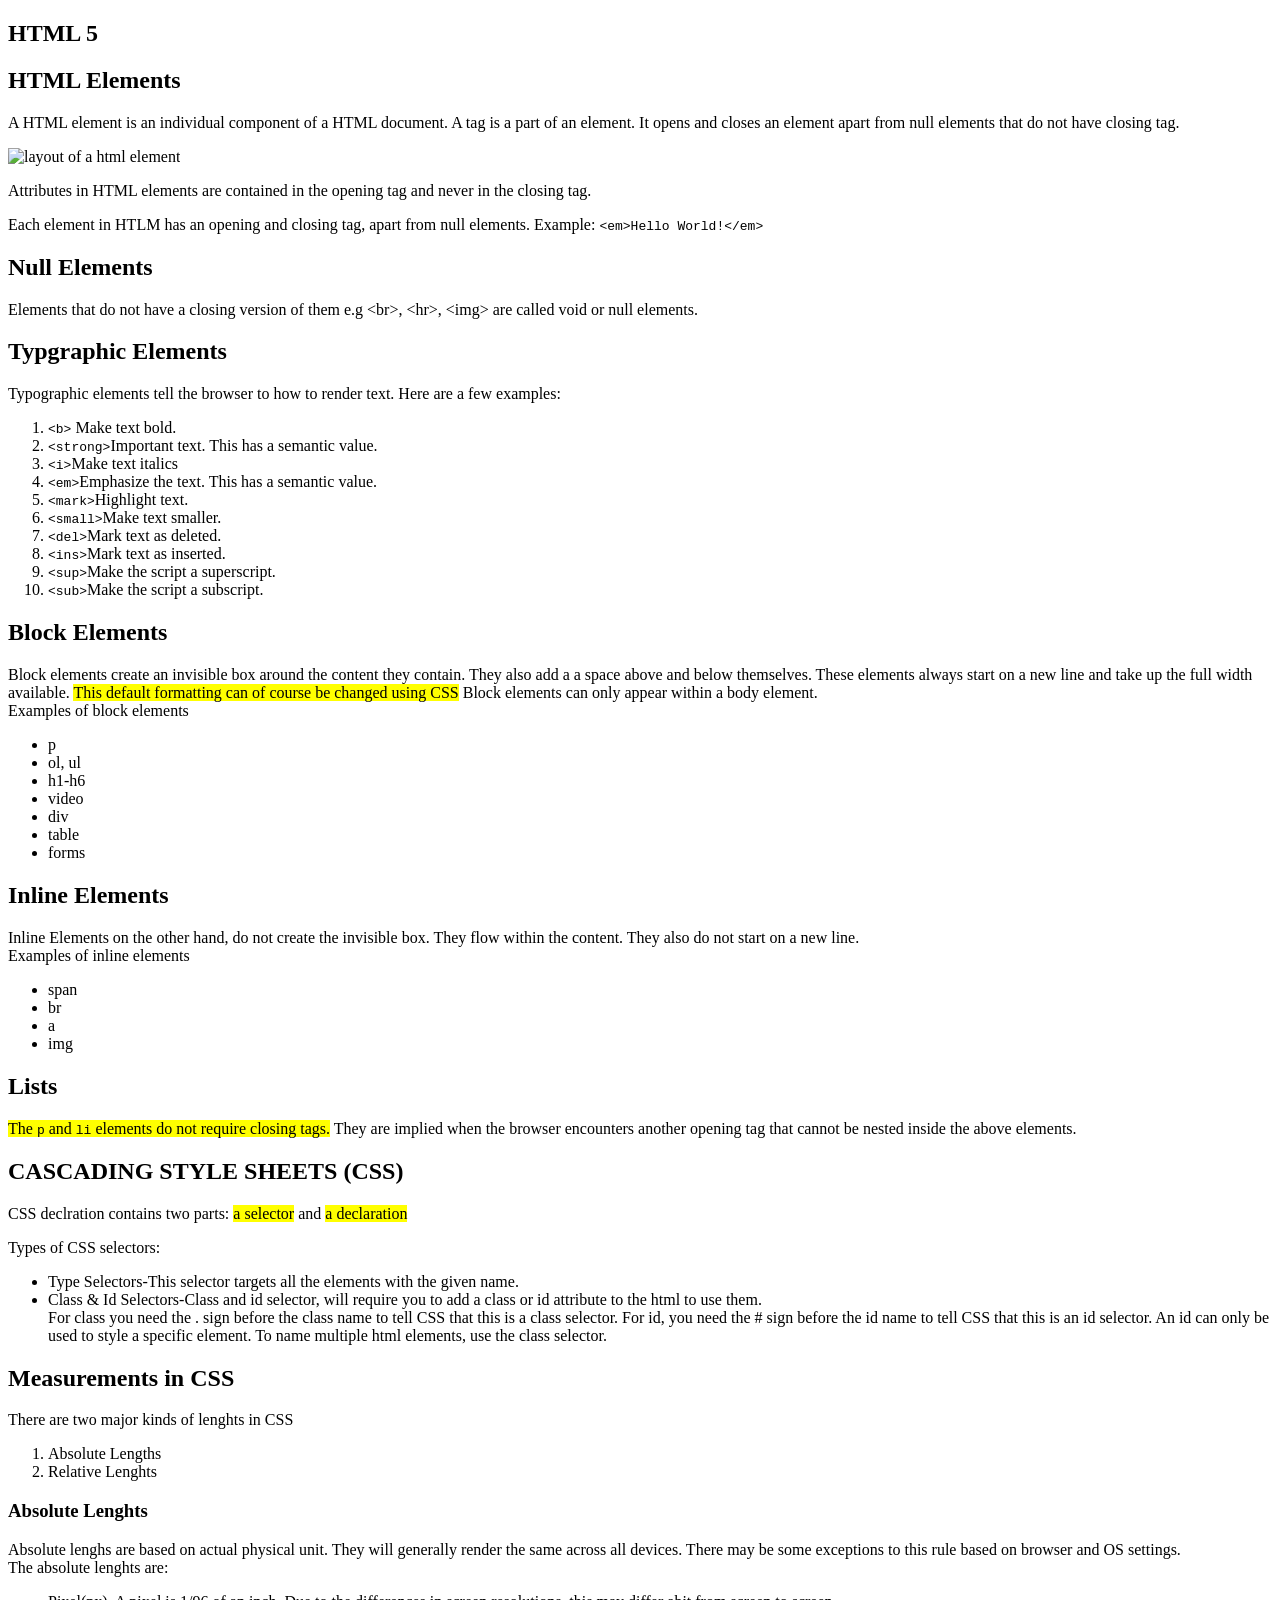
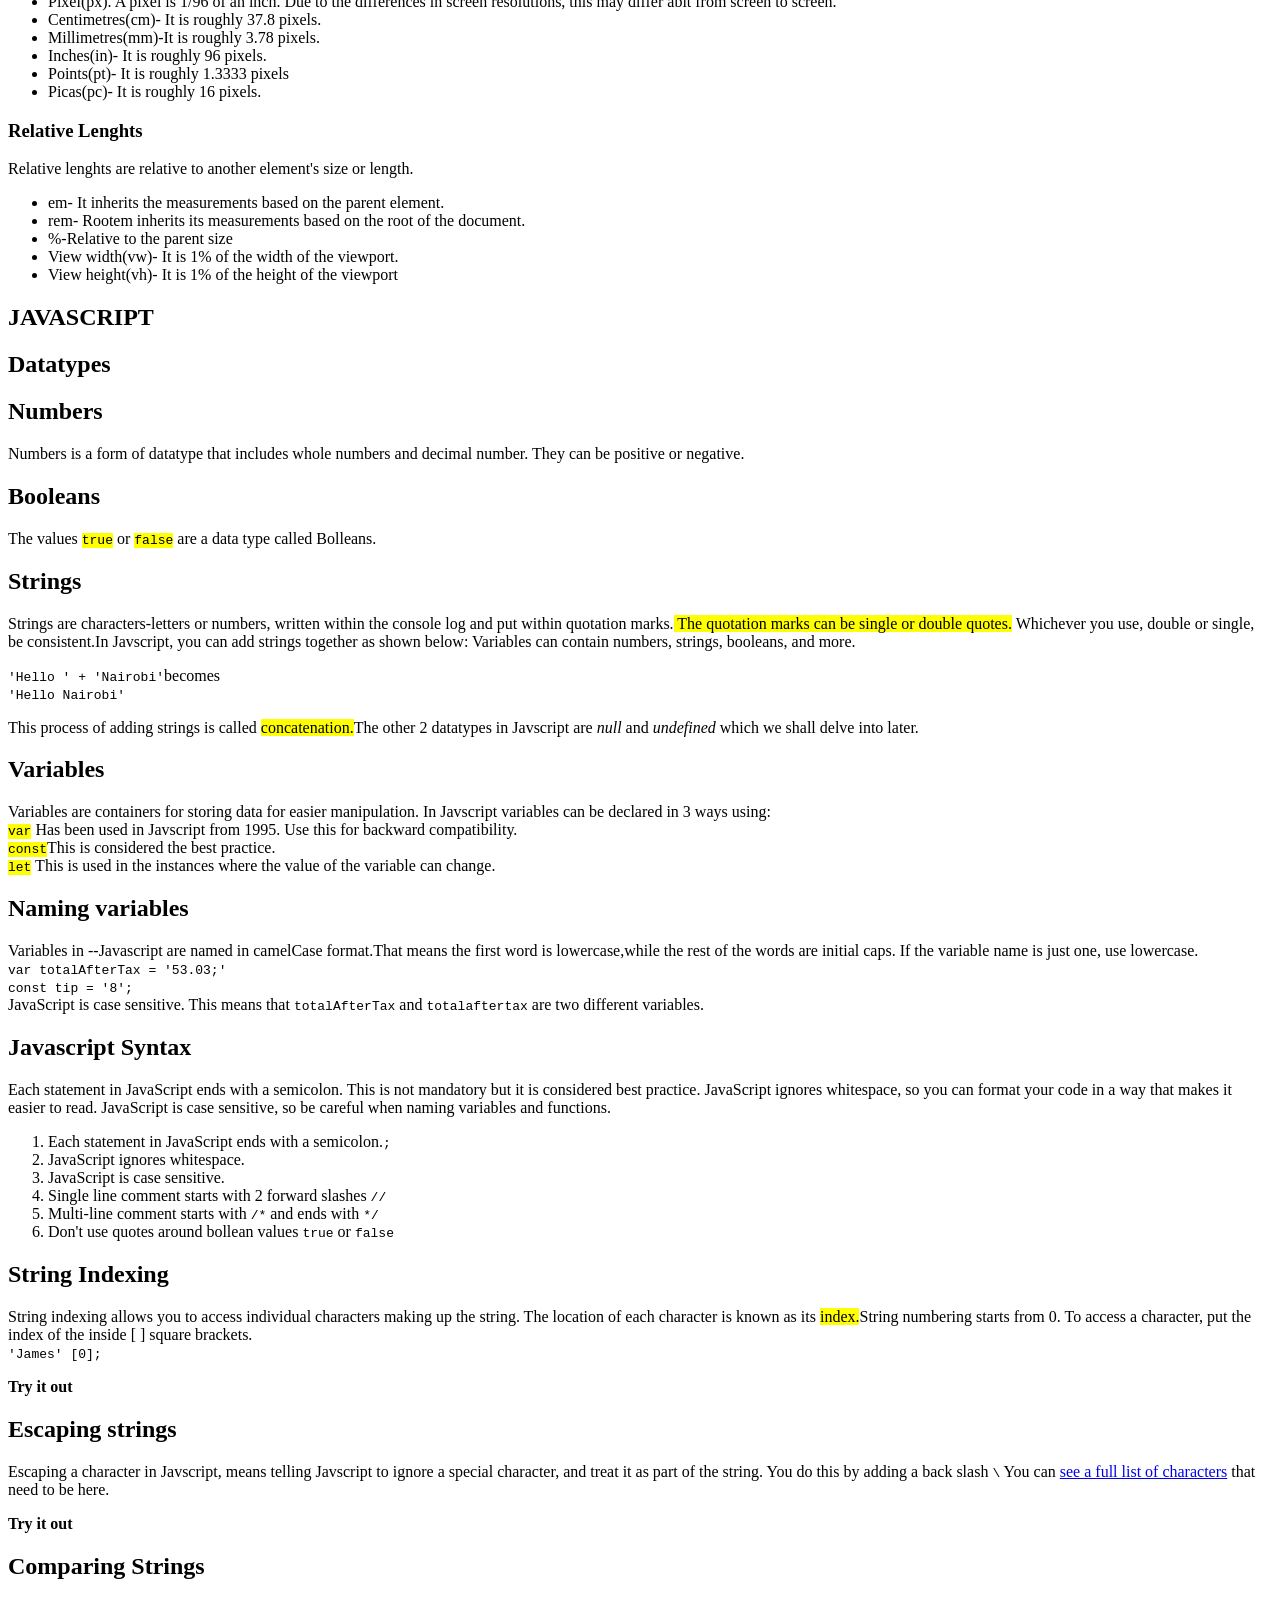
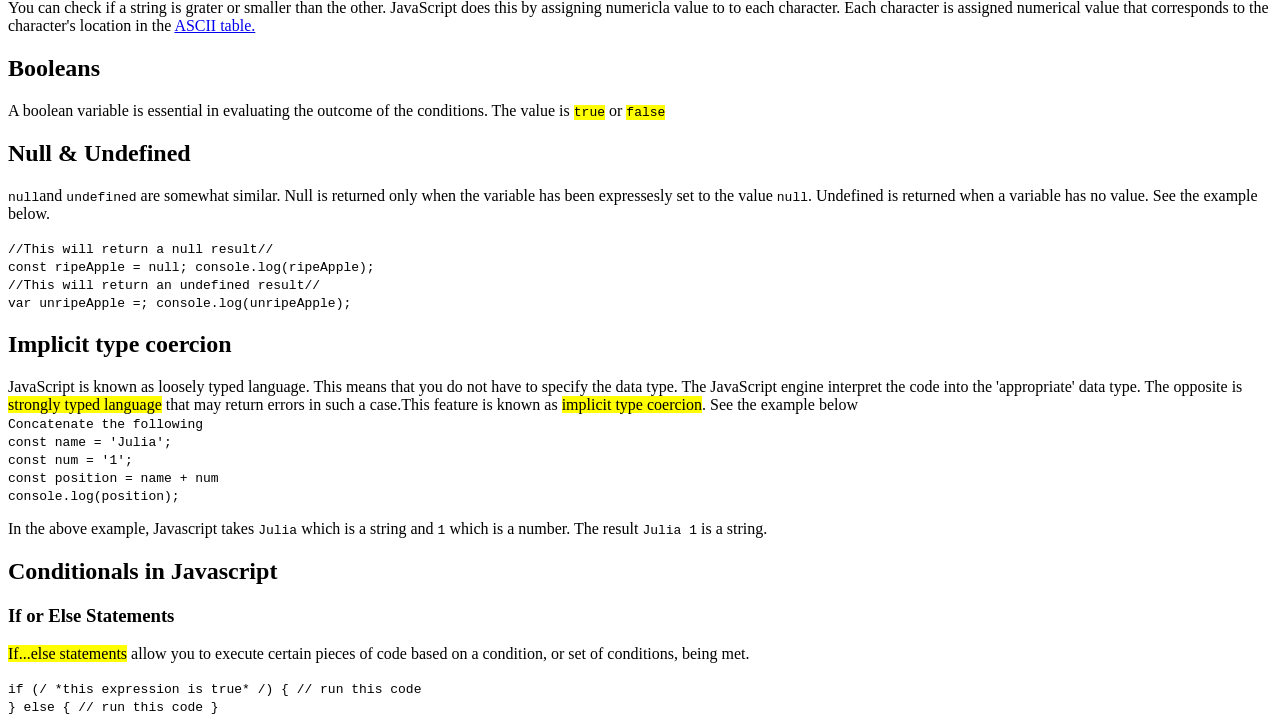
==== notes.html @ e2036587 "Updates on the notes." ====
<!DOCTYPE html>
<html lang="en">

    <head>
        <meta charset="utf-8">
        <title>My Notes</title>

        <link rel="stylesheet" href="style.css" type="text/css">
    </head>

    <body>
<!--HTML Begins Here-->
        <div id="main-container">
            <article>
                <h1>HTML 5</h1>
                    <h2>HTML Elements</h2>
                    <p>A HTML element is an individual component of a HTML document. A tag is a part of an element. It  opens
                    and closes an element apart  from null elements that do not have closing tag.</p>
                    <img src="/udacity&alx/images/html-elements-components.jpg" alt="layout of a html element"> 
                    <p>Attributes in HTML elements are contained in the opening tag and never in the closing tag.</p>

                    <p>
                    Each element in HTLM has an opening and closing tag, apart from null elements. Example:
                    <code>&lt;em&gt;Hello World!&lt;/em&gt;</code>
                    </p>

                    <h2>Null Elements</h2>
                    <p>
                    Elements that do not have a closing version of them e.g &lt;br&gt;, &lt;hr&gt;, &lt;img&gt; are called void 
                    or null elements.
                    </p>

                    <h2>Typgraphic Elements</h2>
                    <p>Typographic elements tell the browser to how to render text. Here are a few examples:</p>
                        <ol>
                            <li><code>&lt;b&gt;</code> Make text bold.</li>
                            <li><code>&lt;strong&gt;</code>Important text. This has a semantic value.</li>
                            <li><code>&lt;i&gt;</code>Make text italics</li>
                            <li><code>&lt;em&gt;</code>Emphasize the text. This has a semantic value.</li>
                            <li><code>&lt;mark&gt;</code>Highlight text.</li>
                            <li><code>&lt;small&gt;</code>Make text smaller.</li>
                            <li><code>&lt;del&gt;</code>Mark text as deleted.</li>
                            <li><code>&lt;ins&gt;</code>Mark text as inserted.</li>
                            <li><code>&lt;sup&gt;</code>Make the script a superscript.</li>
                            <li><code>&lt;sub&gt;</code>Make the script a subscript.</li>
                        </ol>

                <h2>Block Elements</h2>
                    <p>Block elements create an invisible box around the content they contain. They also add a 
                    a space above and below themselves. These elements always start on a new line and take up 
                    the full width available. <mark> This default formatting can of course be changed using 
                    CSS</mark> Block elements can only appear within a body element.
                    <br>
                    Examples of block elements</p>

                    <ul>
                        <li>p</li>
                        <li>ol, ul</li>
                        <li>h1-h6</li>
                        <li>video</li>
                        <li>div</li>
                        <li>table</li>
                        <li>forms</li>
                    </ul>
                
                <h2>Inline Elements</h2>
                    <p>Inline Elements on the other hand, do not create the invisible box. They flow within the 
                        content. They also do not start on a new line.
                        <br>
                    Examples of inline elements</p>

                    <ul>
                        <li>span</li>
                        <li>br</li>
                        <li>a</li>
                        <li>img</li>
                        
                    </ul>
<!--Lists-->
        <h1>Lists</h1>

            <p><mark>The <code>p</code> and <code>li</code> elements do not require closing tags.</mark> They are implied 
            when the browser encounters another opening tag that cannot be nested inside the above elements.</p>
            </article>

<!--CSS Begins Here-->
            <article>
            <h1>CASCADING STYLE SHEETS (CSS)</h1>
                 <p>CSS declration contains two parts: <mark>a selector</mark> and <mark>a declaration</mark></p>
                <p>Types of CSS selectors:</p>
                 <ul>
                     <li>Type Selectors-This selector targets all the elements with the given name.</li>
                    <li>Class & Id Selectors-Class and id selector, will require you to add a class or id attribute to the 
                    html to use them.<br>
                    For class you need the . sign before the class name to tell CSS that this is a class selector. 
                    For id, you need the # sign before the id name to tell CSS that this is an id selector. An id can only be used
                    to style a specific element. To name multiple html elements, use the class selector.
                    </li>
                </ul>

            <h2>Measurements in CSS</h2>
                <p>There are two major kinds of lenghts in CSS</p>
                <ol>
                    <li>Absolute Lengths</li>
                    <li>Relative Lenghts</li>
                </ol>
            <h3>Absolute Lenghts</h3>
                <p>Absolute lenghs are based on actual physical unit. They will generally render the same across all devices. There
                may be some exceptions to this rule based on browser and OS settings.<br>
                The absolute lenghts are:
                </p>
                <ul>
                    <li>Pixel(px). A pixel is 1/96 of an inch. Due to the differences in screen resolutions, this may differ abit from 
                    screen to screen.</li>
                    <li>Centimetres(cm)- It is roughly 37.8 pixels.</li>
                    <li>Millimetres(mm)-It is roughly 3.78 pixels.</li>
                    <li>Inches(in)- It is roughly 96 pixels.</li>
                    <li>Points(pt)- It is roughly 1.3333 pixels</li>
                    <li>Picas(pc)- It is  roughly 16 pixels.</li>
                </ul>

                <h3>Relative Lenghts</h3>
                <p>Relative lenghts are relative to another element's size or length.</p>
                <ul>
                    <li>em- It inherits the measurements based on the parent element.</li>
                    <li>rem- Rootem inherits its measurements based on the root of the document.</li>
                    <li>%-Relative to the parent size</li>
                    <li>View width(vw)- It is 1% of the width of the viewport.</li>
                    <li>View height(vh)- It is 1% of the height of the viewport</li>
                </ul>

            </article>

<!--Javascript Begins Here-->        
            <article>
                <h1>JAVASCRIPT</h1>
                    <h1>Datatypes</h1>
                        <h2>Numbers</h2>
                            <p>Numbers is a form of datatype that includes whole numbers and decimal number. They can be positive or
                            negative.
                            </p>
                            <h2>Booleans</h2>
                            <p>The values <code><mark>true</mark></code> or <code><mark>false</mark></code> are a data type called Bolleans.</p>
                            <h2>Strings</h2>
                            <p>
                            Strings are characters-letters or numbers, written within the console log and put within quotation marks.<mark>
                            The quotation marks can be single or double quotes.</mark> Whichever you use, double or single, be
                            consistent.In Javscript, you can add strings together as shown below:
                            Variables can contain numbers, strings, booleans, and more.
                            </p>
                            <code>'Hello ' + 'Nairobi'</code>becomes<br>
                            <code>'Hello Nairobi'</code>
                            <p>
                            This process of adding strings is called <mark>concatenation.</mark>The other 2 datatypes in Javscript are <i>null</i>
                            and <i>undefined</i> which we shall delve into later.
                            </p>
        
                    <h1>Variables</h1>
                        <p>Variables are containers for storing data for easier manipulation. In Javscript variables can be declared in 3 ways using:
                        <br>
                        <code><mark>var</mark></code> Has been used in Javscript from 1995. Use this for backward compatibility.
                        <br>
                        <code><mark>const</mark></code>This is considered the best practice.
                        <br>
                        <code><mark>let</mark></code> This is used in the instances where the value of the variable can change.
                        </p>
                        <h2>Naming variables</h2>
                            <p>Variables in --Javascript are named in camelCase format.That means the first word is lowercase,while 
                            the rest of the words are initial caps. If the variable name is just one, use lowercase.<br>
                            <code>var totalAfterTax = '53.03;'</code><br>
                            <code>const tip = '8';</code><br>
                            JavaScript is case sensitive. This means that <code>totalAfterTax</code> and <code>totalaftertax</code> are two different 
                            variables.
                            </p>
            
            <h2>Javascript Syntax</h2>
            Each statement in JavaScript ends with a semicolon. This is not mandatory but it is considered best practice. JavaScript ignores whitespace, 
            so you can format your code in a way that makes it easier to read. JavaScript is case sensitive, so be careful when naming variables and 
            functions.
            <ol>
                <li>Each statement in JavaScript ends with a semicolon.<code>;</code></li>
                <li>JavaScript ignores whitespace.</li>
                <li>JavaScript is case sensitive.</li>
                <li>Single line comment starts with 2 forward slashes <code>//</code></li>
                <li>Multi-line comment starts with <code>/*</code> and ends with <code>*/</code></li>
                <li>Don't use quotes around bollean values <code>true</code> or <code>false</code></li>
            </ol>

            <h2>String Indexing</h2>
                <p>String indexing allows you to access individual characters making up the string. The location of each character is
                known as its <mark>index.</mark>String numbering starts from 0. To access a character, put the index of the 
                inside [ ] square brackets.<br>
                <code>'James' [0];</code> </p>
                <b>Try it out</b>
             
            <h2>Escaping strings</h2>
                <p>Escaping a character in Javscript, means telling Javscript to ignore a special character, and treat it as part of the 
                string. You do this by adding a back slash <code>\</code> You can 
                <a href="https://developer.mozilla.org/en-US/docs/Web/JavaScript/Guide/Grammar_and_types#using_special_characters_in_strings" target="_blank">
                see a full list of characters</a> that need to be here.
                </p>
                <b>Try it out</b>

            <h2>Comparing Strings</h2>
                <p>You can check if a string is grater or smaller than the other. JavaScript does this by assigning numericla value to 
                to each character. Each character is assigned numerical value that corresponds to the character's location in the
                <a href='http://www.ascii-code.com/' target='_blank'>ASCII table.</a>
                </p>

            <h2>Booleans</h2>
                <p>A boolean variable is essential in evaluating the outcome of the conditions. The value is 
                <code><mark>true</mark></code> or <code><mark>false</mark></code>
                </p>
            <h2>Null & Undefined</h2>
                <p><code>null</code>and <code>undefined</code> are somewhat similar. Null is returned only when the variable has been
                expressesly set to the value <code>null</code>. Undefined is returned when a variable has no value. 
                See the example below.
                </p>
                <code>
                    <span>//This will return a null result//</span> <br>
                    const ripeApple = null; 
                    console.log(ripeApple); <br>
                    
                    <span>//This will return an undefined result//</span> <br>
                    var unripeApple =;
                    console.log(unripeApple);
                </code>

                <script>
                    //This will retuen a null result//
                    const ripeApple = null;
                    console.log(ripeApple);

                    var unripeApple =
                    console.log(unripeApple);
                </script>

            <h2>Implicit type coercion</h2>
                <p>
                JavaScript is known as loosely typed language. This means that you do not have to specify the data type.
                The JavaScript engine interpret the code into the 'appropriate' data type.  The opposite is 
                <mark>strongly typed language</mark> that may return errors in such a case.This feature is known as 
                <mark>implicit type coercion</mark>. See the example below <br>
                    <code>Concatenate the following <br>
                        const name = 'Julia'; <br>
                        const num = '1'; <br>
                        const position = name + num <br>

                        console.log(position);
                    </code>
                </p>

                <script>
                    const name = 'Julia ';
                        const num = '1';
                        const position = name+num;

                        console.log(position);
                </script>
                <p>In the above example, Javascript takes <code>Julia</code> which is a string and <code>1</code> which is 
                a number. The result <code>Julia 1</code> is a string.
                </p>

            <h2>Conditionals in Javascript</h2>
                <h3>If or Else Statements</h3>
                    <p><mark>If...else statements</mark> allow you to execute certain pieces of code based on a condition, or set of 
                        conditions, being met.
                    </p>
                    <code>if (/ *this expression is true* /) {
                        // run this code <br>
                      } else {
                        // run this code
                      }
                    </code>
            </article>
        </div>
    </body>
</html>
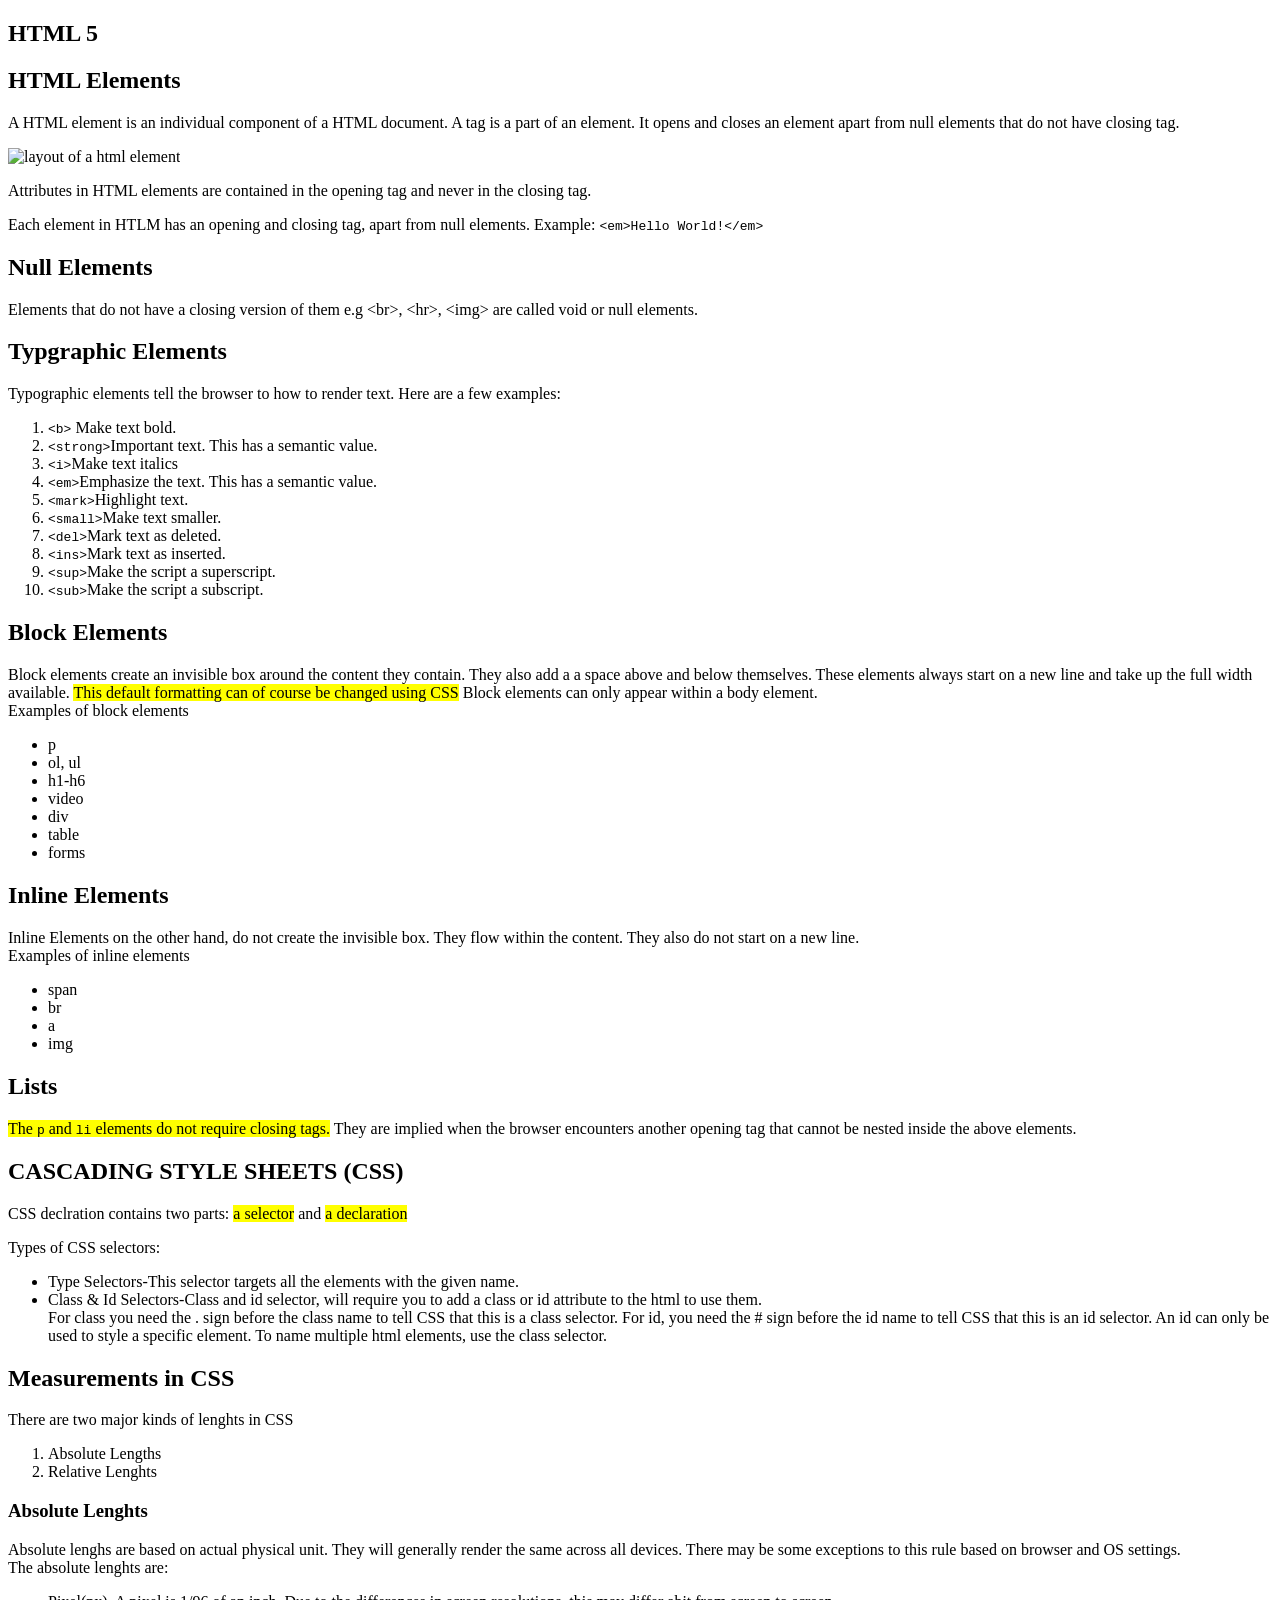
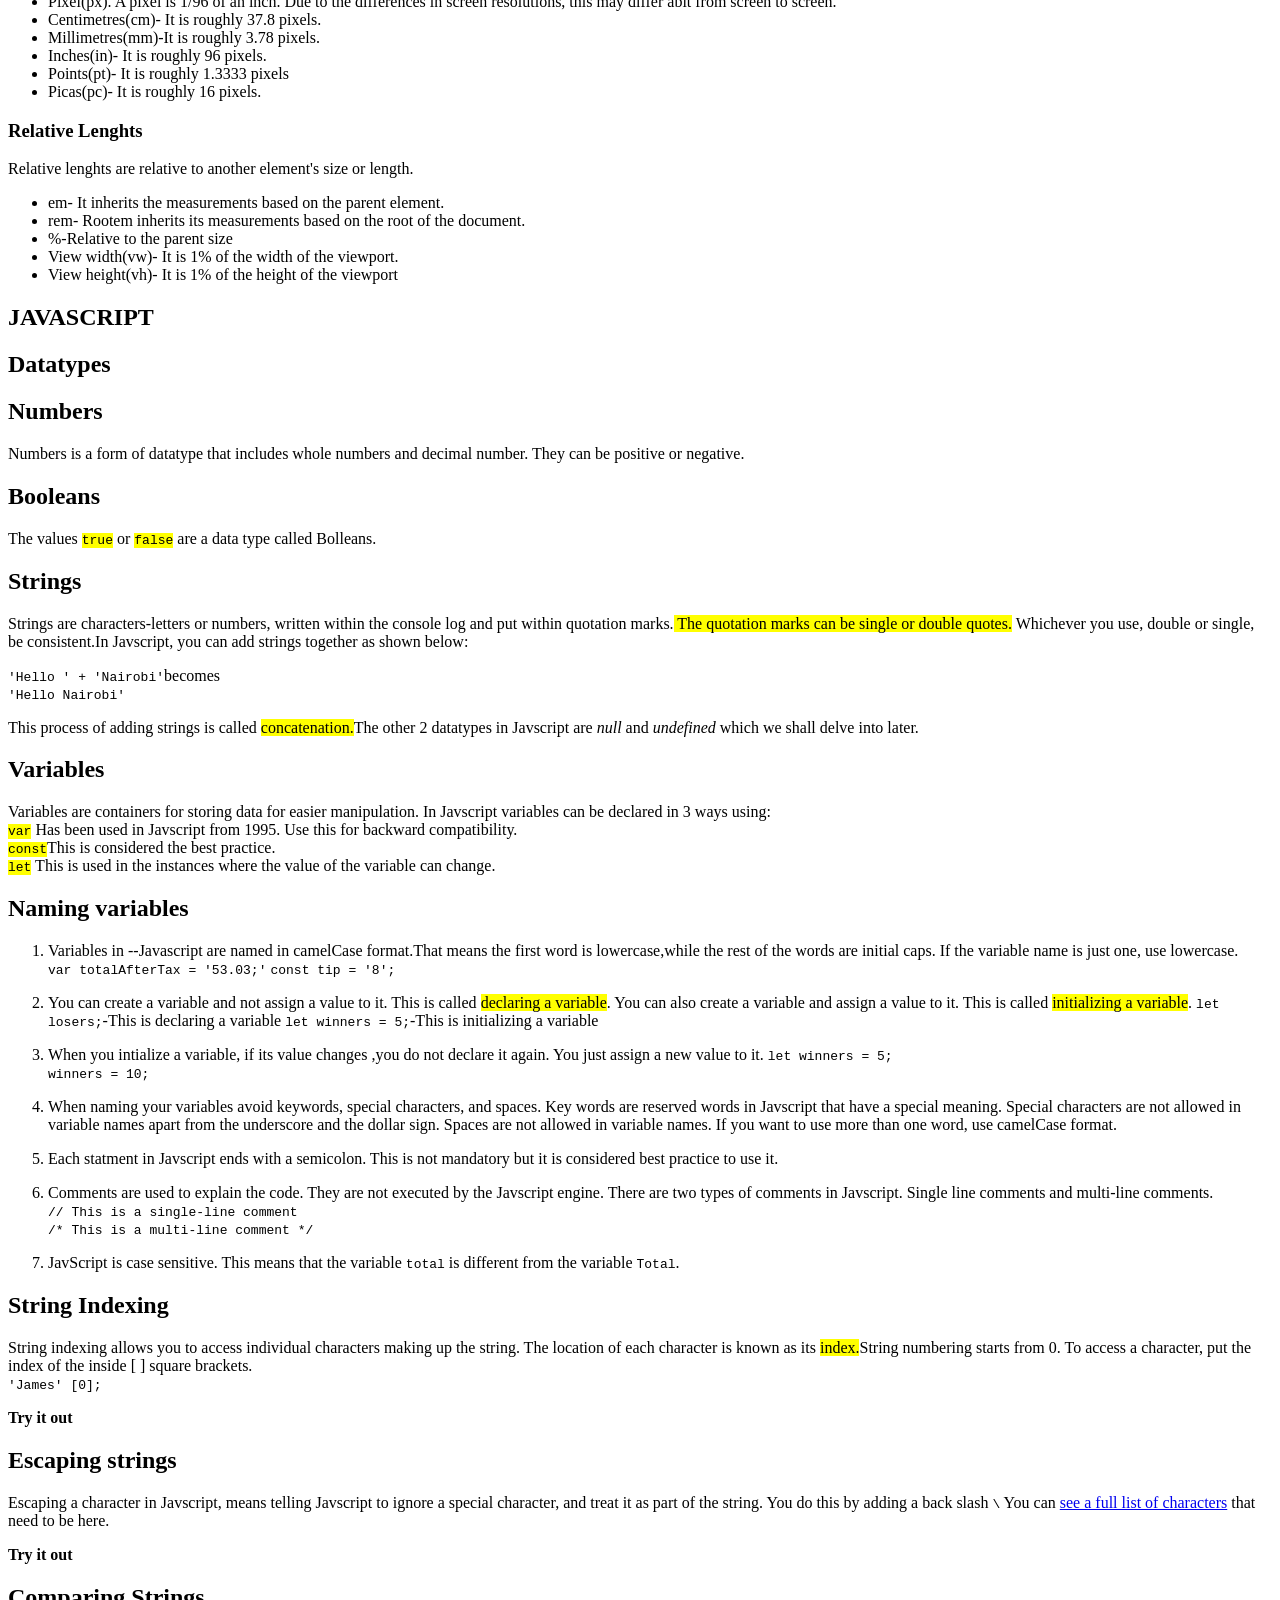
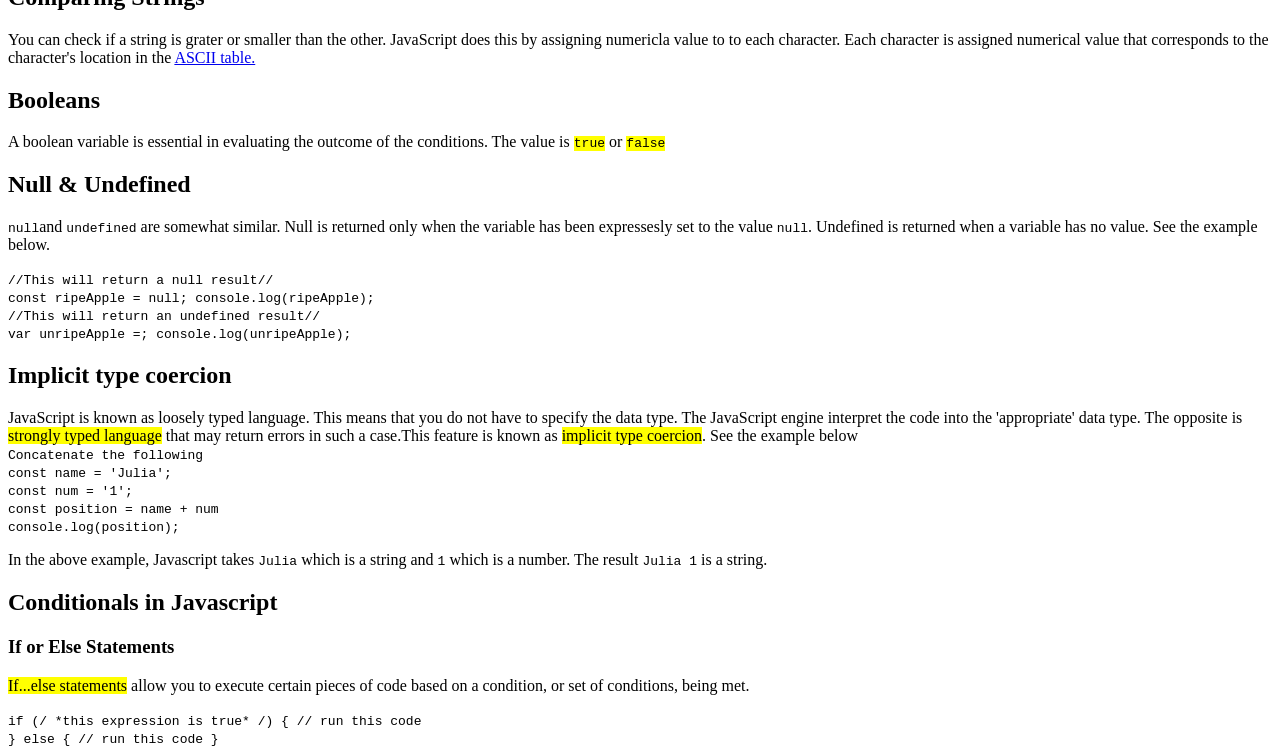
==== commit 92765b30: "added more rules for naming variables." ====
--- a/notes.html
+++ b/notes.html
@@ -146,7 +146,6 @@
                             Strings are characters-letters or numbers, written within the console log and put within quotation marks.<mark>
                             The quotation marks can be single or double quotes.</mark> Whichever you use, double or single, be
                             consistent.In Javscript, you can add strings together as shown below:
-                            Variables can contain numbers, strings, booleans, and more.
                             </p>
                             <code>'Hello ' + 'Nairobi'</code>becomes<br>
                             <code>'Hello Nairobi'</code>
@@ -165,33 +164,60 @@
                         <code><mark>let</mark></code> This is used in the instances where the value of the variable can change.
                         </p>
                         <h2>Naming variables</h2>
-                            <p>Variables in --Javascript are named in camelCase format.That means the first word is lowercase,while 
+                    
+                        <ol>
+                            <li><p>Variables in --Javascript are named in camelCase format.That means the first word is lowercase,while 
                             the rest of the words are initial caps. If the variable name is just one, use lowercase.<br>
-                            <code>var totalAfterTax = '53.03;'</code><br>
-                            <code>const tip = '8';</code><br>
-                            JavaScript is case sensitive. This means that <code>totalAfterTax</code> and <code>totalaftertax</code> are two different 
-                            variables.
-                            </p>
-            
-            <h2>Javascript Syntax</h2>
-            Each statement in JavaScript ends with a semicolon. This is not mandatory but it is considered best practice. JavaScript ignores whitespace, 
-            so you can format your code in a way that makes it easier to read. JavaScript is case sensitive, so be careful when naming variables and 
-            functions.
-            <ol>
-                <li>Each statement in JavaScript ends with a semicolon.<code>;</code></li>
-                <li>JavaScript ignores whitespace.</li>
-                <li>JavaScript is case sensitive.</li>
-                <li>Single line comment starts with 2 forward slashes <code>//</code></li>
-                <li>Multi-line comment starts with <code>/*</code> and ends with <code>*/</code></li>
-                <li>Don't use quotes around bollean values <code>true</code> or <code>false</code></li>
-            </ol>
-
-            <h2>String Indexing</h2>
-                <p>String indexing allows you to access individual characters making up the string. The location of each character is
-                known as its <mark>index.</mark>String numbering starts from 0. To access a character, put the index of the 
-                inside [ ] square brackets.<br>
-                <code>'James' [0];</code> </p>
-                <b>Try it out</b>
+                            <code>var totalAfterTax = '53.03;'</code>
+                            <code>const tip = '8';</code></p>
+                            </li>
+
+                            <li><p>You can create a variable and not assign a value to it. This is called <mark>declaring a 
+                            variable</mark>. You can also create a variable and assign a value to it. This is called 
+                            <mark>initializing a variable</mark>.
+                            <code>let losers;</code>-This is declaring a variable
+                            <code>let winners = 5;</code>-This is initializing a variable
+                            </p>
+                            </li>
+
+                            <li><p>When you intialize a variable, if its value changes ,you do not declare it again. 
+                            You just assign a new value to it.
+                            <code>let winners = 5;</code><br>
+                            <code>winners = 10;</code>
+                            </p>
+                            </li>
+
+                            <li><p>When naming your variables avoid keywords, special characters, and spaces. Key words are 
+                            reserved words in Javscript that have a special meaning. Special characters are not 
+                            allowed in variable names apart from the underscore and the dollar sign. Spaces are not 
+                            allowed in variable names. If you want to use more than one word, use camelCase format.
+                            </p>
+                            </li>
+
+                            <li><p>Each statment in Javscript ends with a semicolon. This is not mandatory but it is 
+                            considered best practice to use it.<br>
+                            </p>
+                            </li>
+
+                            <li><p>Comments are used to explain the code. They are not executed by the Javscript engine. 
+                            There are two types of comments in Javscript. Single line comments and multi-line comments.<br>
+                            <code>// This is a single-line comment</code><br>
+                            <code>/* This is a multi-line comment */</code>
+                            </p>
+                            </li>
+
+                            <li><p>JavScript is case sensitive. This means that the variable <code>total</code> is 
+                            different from the variable <code>Total</code>.
+                            </p>
+                            </li>
+                        </ol>
+
+                        <h2>String Indexing</h2>
+                            <p>String indexing allows you to access individual characters making up the string. The location of each character is
+                            known as its <mark>index.</mark>String numbering starts from 0. To access a character, put the index of the 
+                            inside [ ] square brackets.<br>
+                            <code>'James' [0];</code> </p>
+                            <b>Try it out</b>
              
             <h2>Escaping strings</h2>
                 <p>Escaping a character in Javscript, means telling Javscript to ignore a special character, and treat it as part of the 
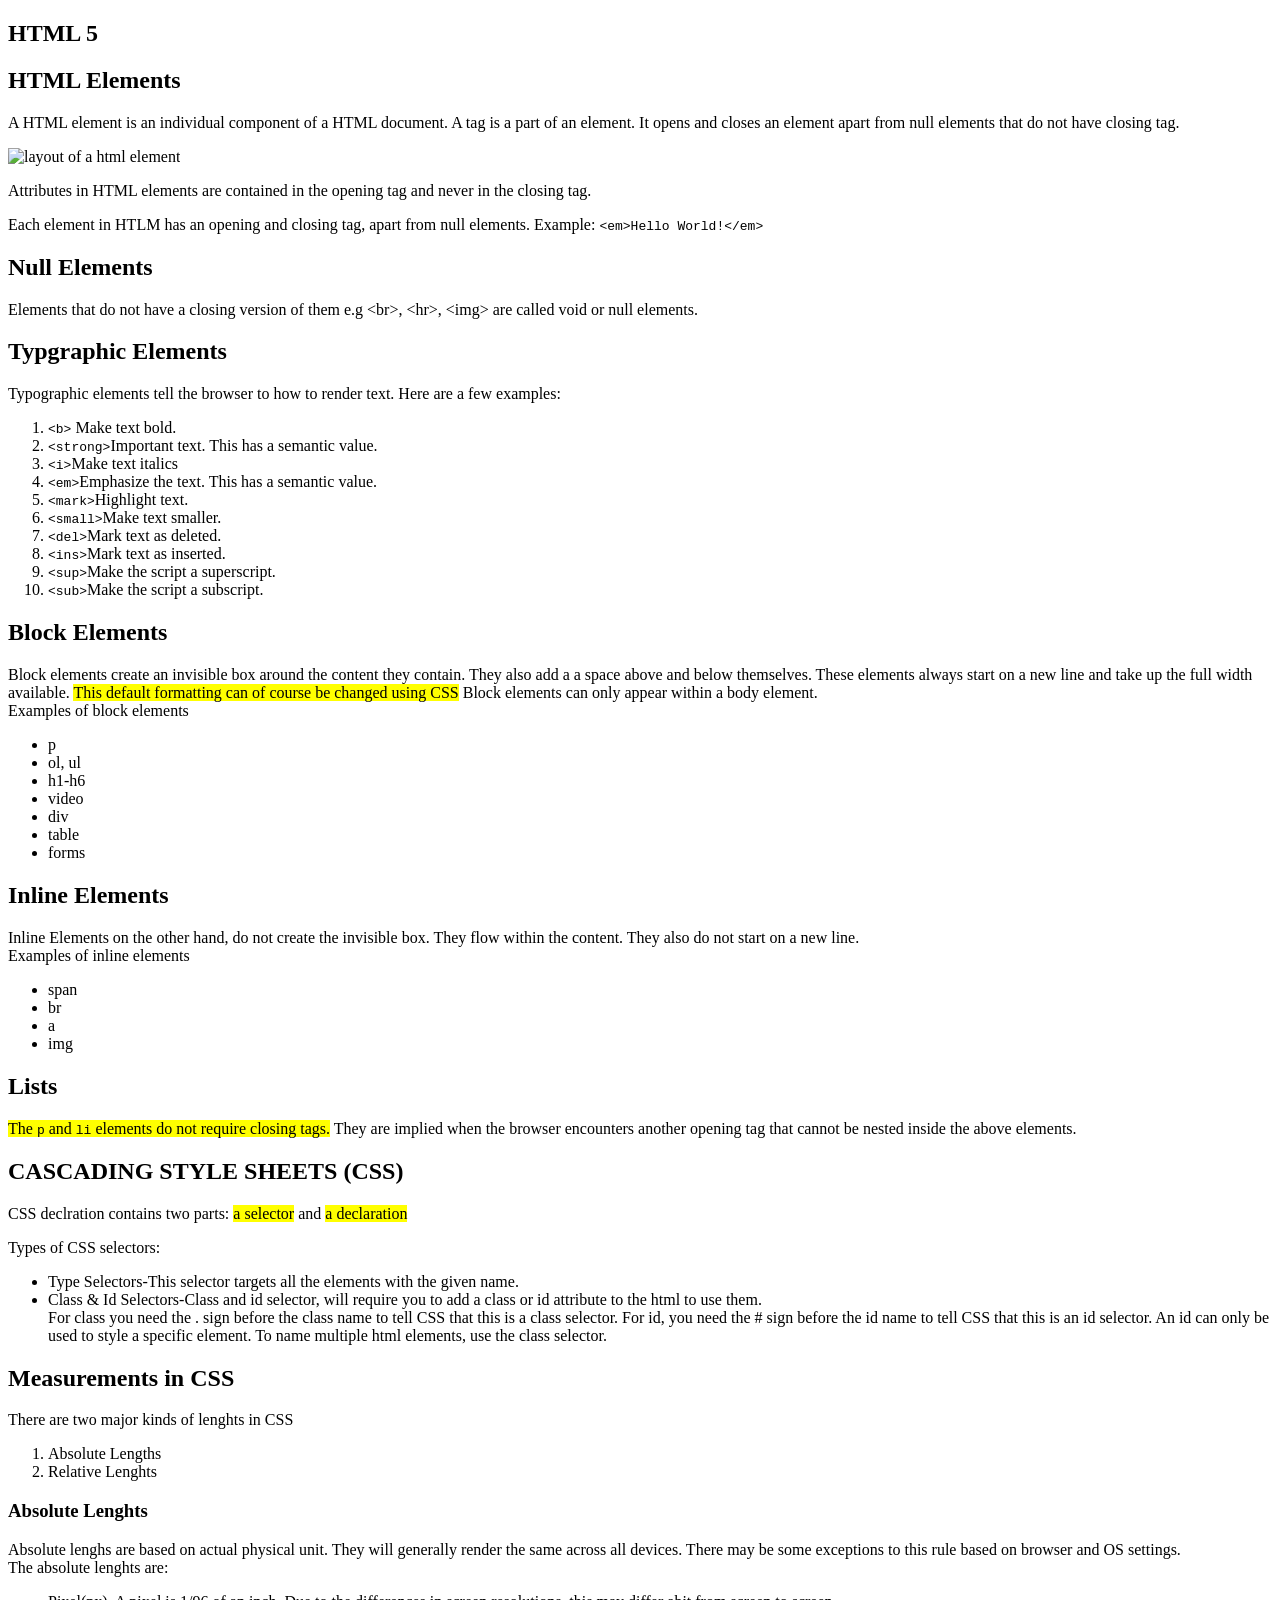
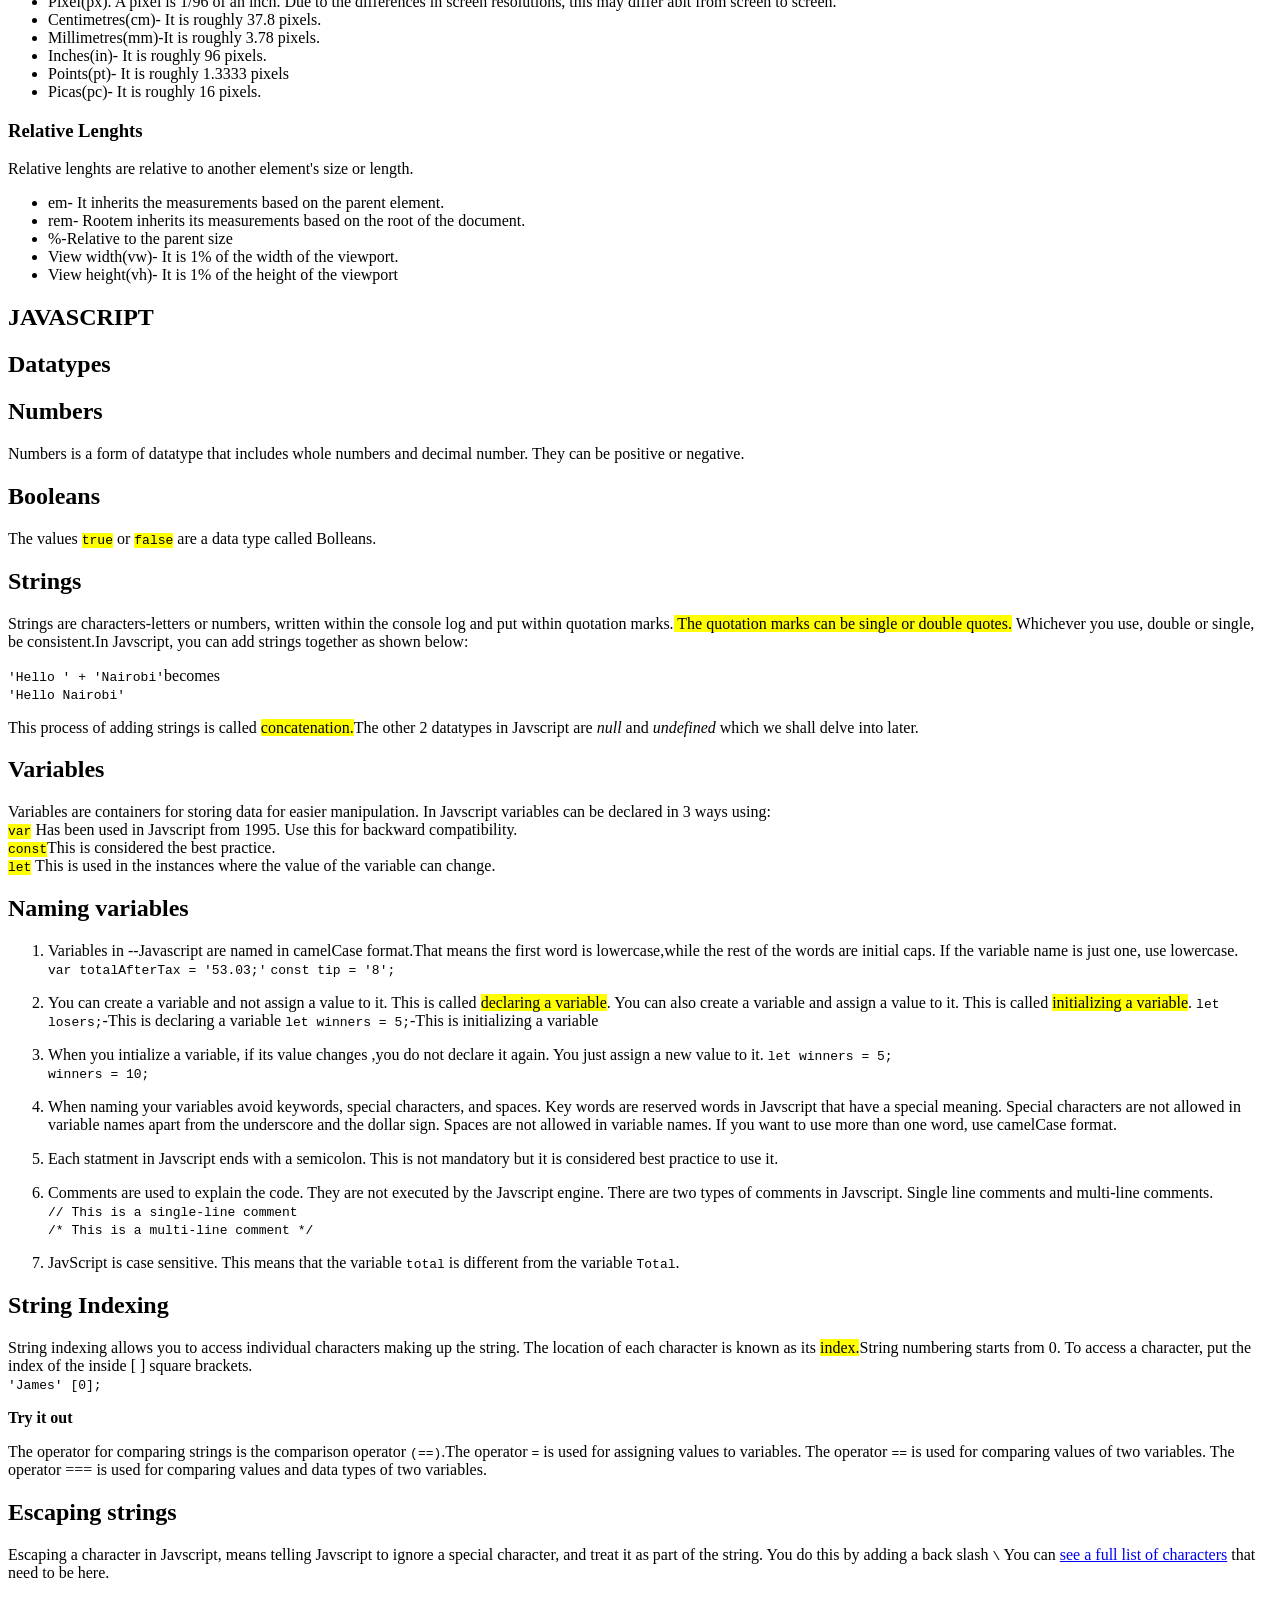
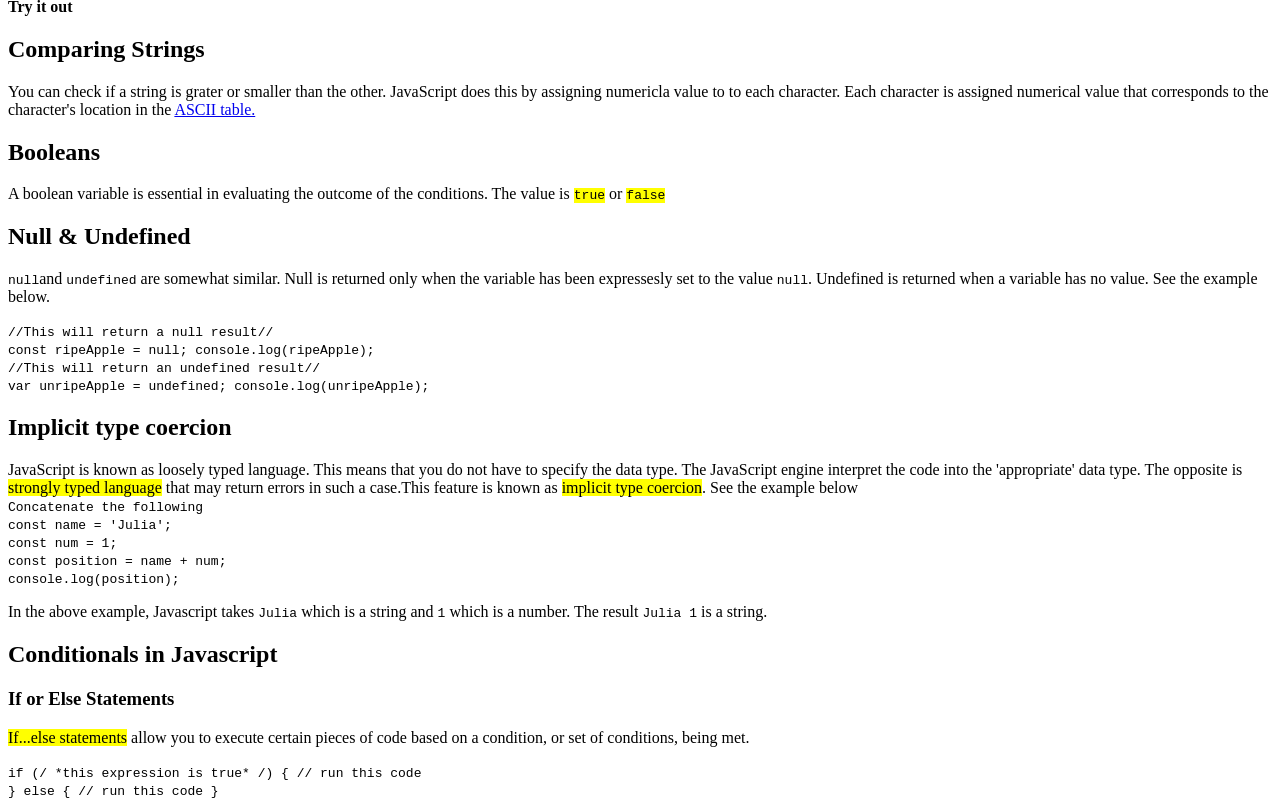
==== commit eae6f51a: "Added ==vs===" ====
--- a/notes.html
+++ b/notes.html
@@ -218,7 +218,11 @@
                             inside [ ] square brackets.<br>
                             <code>'James' [0];</code> </p>
                             <b>Try it out</b>
-             
+                            <p>The operator for comparing strings is the comparison operator <code>(==)</code>.The operator
+                                <code>=</code> is used for assigning values to variables. The operator <code>==</code> is used for comparing 
+                                values of two variables. The operator </code>===</code> is used for comparing values and data types 
+                                of two variables.
+                            </p>
             <h2>Escaping strings</h2>
                 <p>Escaping a character in Javscript, means telling Javscript to ignore a special character, and treat it as part of the 
                 string. You do this by adding a back slash <code>\</code> You can 
@@ -248,7 +252,7 @@
                     console.log(ripeApple); <br>
                     
                     <span>//This will return an undefined result//</span> <br>
-                    var unripeApple =;
+                    var unripeApple = undefined;
                     console.log(unripeApple);
                 </code>
 
@@ -269,8 +273,8 @@
                 <mark>implicit type coercion</mark>. See the example below <br>
                     <code>Concatenate the following <br>
                         const name = 'Julia'; <br>
-                        const num = '1'; <br>
-                        const position = name + num <br>
+                        const num = 1; <br>
+                        const position = name + num;<br>
 
                         console.log(position);
                     </code>
@@ -278,7 +282,7 @@
 
                 <script>
                     const name = 'Julia ';
-                        const num = '1';
+                        const num = 1;
                         const position = name+num;
 
                         console.log(position);
